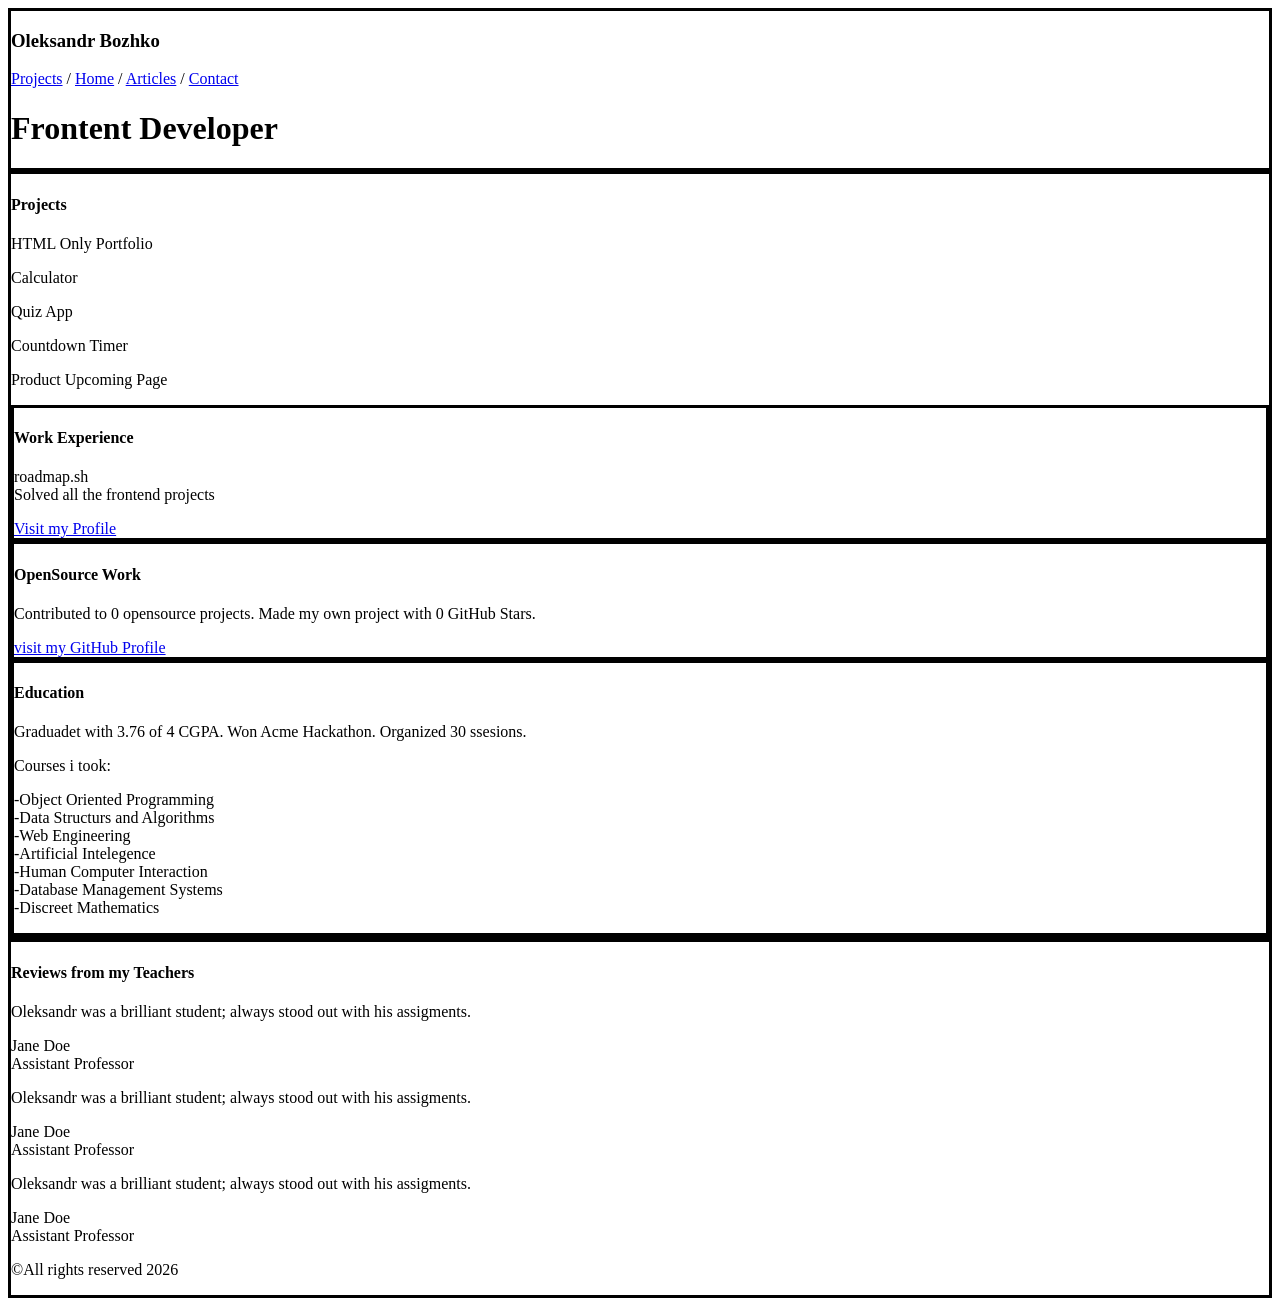
==== index.html @ cebf9659 "Basic HTML Website before layout" ====
<!DOCTYPE html>
<html lang="en">
<head>
    <meta charset="UTF-8">
    <meta name="viewport" content="width=device-width, initial-scale=1.0">
    <title>Basic HTML Website</title>
    <link rel="stylesheet" href="./styles.css">
</head>
<body>
    <header>
    <h3 class="your-name">Oleksandr Bozhko</h3>

    <a class="head-nav" href="#">Projects</a>
    /
    <a class="head-nav" href="#">Home</a>
    /
    <a class="head-nav" href="#">Articles</a>
    /
    <a class="head-nav" href="#">Contact</a>


    <h1>Frontent Developer</h1>
    </header>
    
    <main>
    <aside class="aside-projects">
        <h4>Projects</h4>
        <p>HTML Only Portfolio</p>
        <p>Calculator</p>
        <p>Quiz App</p>
        <p>Countdown Timer</p>
        <p>Product Upcoming Page</p>
    </aside>

    <article>
        <h4>Work Experience</h4>
        <p>roadmap.sh 
            <br>
            Solved all the frontend projects
        </p>
        <a href="#">Visit my Profile</a>
    </article>

    <article>
        <h4>OpenSource Work</h4>
        <p>Contributed to 0 opensource projects. Made my own project with 0 GitHub Stars.</p>
        <a href="#">visit my GitHub Profile</a>
    </article>

    <article>
        <h4>Education</h4>
        <p>Graduadet with 3.76 of 4 CGPA. Won Acme Hackathon. Organized 30 ssesions.</p>
        <p>Courses i took:</p>
        <p>-Object Oriented Programming
            <br>
            -Data Structurs and Algorithms
            <br>
            -Web Engineering
            <br>
            -Artificial Intelegence
            <br>
            -Human Computer Interaction
            <br>
            -Database Management Systems
            <br>
            -Discreet Mathematics
        </p>
    </article>
    </main>
    <footer>
        <h4>Reviews from my Teachers</h4>
        <div>
            <p>Oleksandr was a brilliant student; always stood out with his assigments.</p>
            <p>Jane Doe
                <br>
                Assistant Professor
            </p>
        </div>
         <div>
            <p>Oleksandr was a brilliant student; always stood out with his assigments.</p>
            <p>Jane Doe
                <br>
                Assistant Professor
            </p>
        </div>
         <div>
            <p>Oleksandr was a brilliant student; always stood out with his assigments.</p>
            <p>Jane Doe
                <br>
                Assistant Professor
            </p>
        </div>

        <p>&copy;All rights reserved 2026</p>
    </footer>
</body>
</html>
---- styles.css ----
header{
    border: solid;

}

main{
    border: solid;
}

footer{
    border: solid;
}

article{
    border: solid;
}
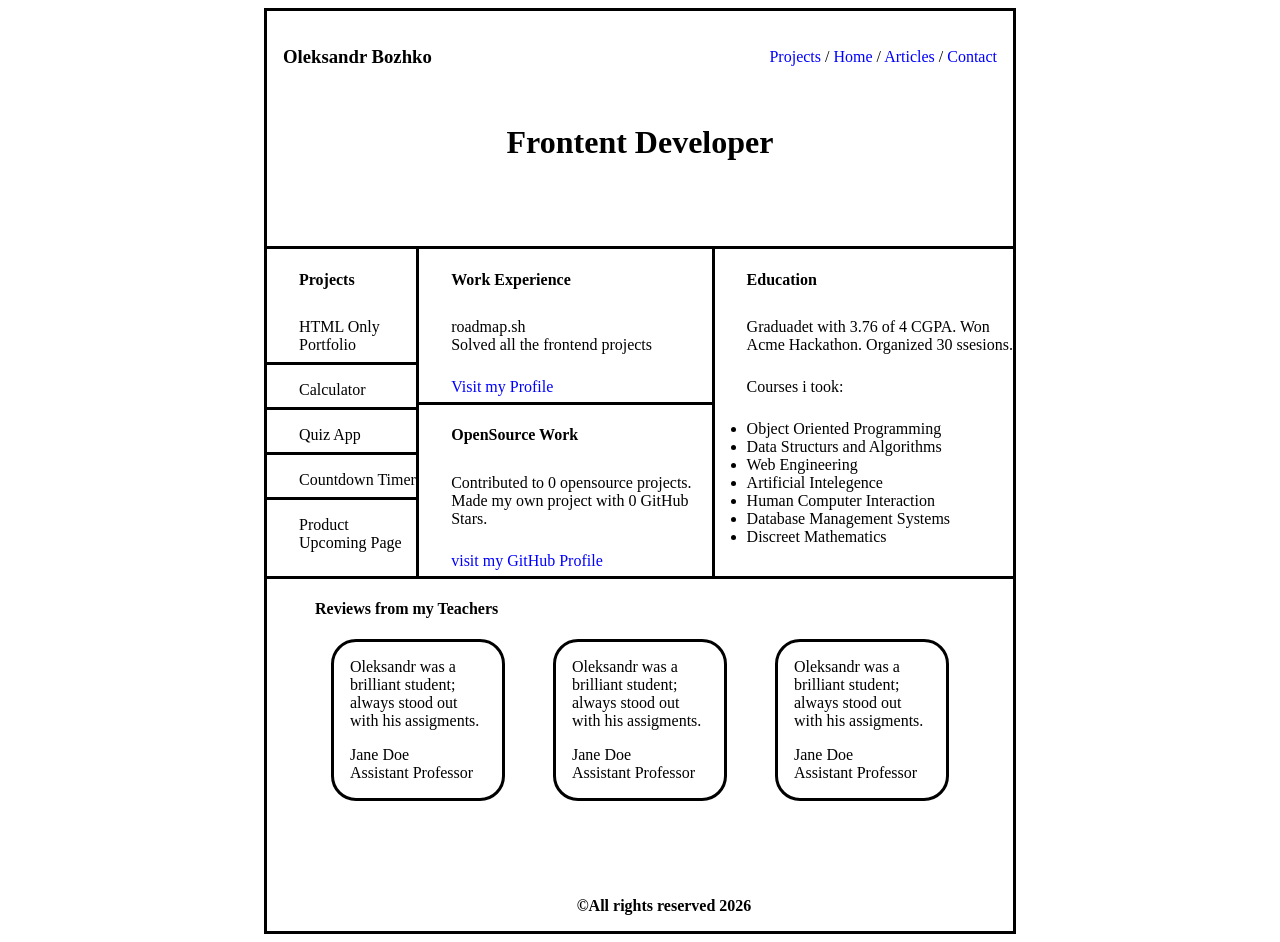
==== commit 3de62daa: "add basic layout" ====
--- a/index.html
+++ b/index.html
@@ -8,22 +8,25 @@
 </head>
 <body>
     <header>
-    <h3 class="your-name">Oleksandr Bozhko</h3>
+    <div class="head-nav-bar">
+        <h3 class="your-name">Oleksandr Bozhko</h3>
 
-    <a class="head-nav" href="#">Projects</a>
-    /
-    <a class="head-nav" href="#">Home</a>
-    /
-    <a class="head-nav" href="#">Articles</a>
-    /
-    <a class="head-nav" href="#">Contact</a>
+        <div>
+            <a class="head-nav-link" href="#">Projects</a>
+            /
+            <a class="head-nav-link" href="#">Home</a>
+            /
+            <a class="head-nav-link" href="#">Articles</a>
+            /
+            <a class="head-nav-link" href="#">Contact</a>
+        </div>
+    </div>
 
-
-    <h1>Frontent Developer</h1>
+    <h1 class="header-hero">Frontent Developer</h1>
     </header>
     
     <main>
-    <aside class="aside-projects">
+    <aside class="artc-pro">
         <h4>Projects</h4>
         <p>HTML Only Portfolio</p>
         <p>Calculator</p>
@@ -32,7 +35,7 @@
         <p>Product Upcoming Page</p>
     </aside>
 
-    <article>
+    <article class="artc-exp">
         <h4>Work Experience</h4>
         <p>roadmap.sh 
             <br>
@@ -41,57 +44,53 @@
         <a href="#">Visit my Profile</a>
     </article>
 
-    <article>
+    <article class="artc-osw">
         <h4>OpenSource Work</h4>
         <p>Contributed to 0 opensource projects. Made my own project with 0 GitHub Stars.</p>
         <a href="#">visit my GitHub Profile</a>
     </article>
 
-    <article>
+    <article class="artc-edu">
         <h4>Education</h4>
         <p>Graduadet with 3.76 of 4 CGPA. Won Acme Hackathon. Organized 30 ssesions.</p>
         <p>Courses i took:</p>
-        <p>-Object Oriented Programming
-            <br>
-            -Data Structurs and Algorithms
-            <br>
-            -Web Engineering
-            <br>
-            -Artificial Intelegence
-            <br>
-            -Human Computer Interaction
-            <br>
-            -Database Management Systems
-            <br>
-            -Discreet Mathematics
-        </p>
+        <ul>
+            <li>Object Oriented Programming</li>
+            <li>Data Structurs and Algorithms</li>
+            <li>Web Engineering</li>
+            <li>Artificial Intelegence</li>
+            <li>Human Computer Interaction</li>
+            <li>Database Management Systems</li>
+            <li>Discreet Mathematics</li>
+        </ul>
     </article>
     </main>
     <footer>
         <h4>Reviews from my Teachers</h4>
-        <div>
-            <p>Oleksandr was a brilliant student; always stood out with his assigments.</p>
-            <p>Jane Doe
-                <br>
-                Assistant Professor
-            </p>
+        <div class="footer-response">
+            <span class="footer-bh">
+                <p>Oleksandr was a brilliant student; always stood out with his assigments.</p>
+             <p>Jane Doe
+                 <br>
+                 Assistant Professor
+              </p>
+           </span>
+            <span class="footer-bh">
+               <p>Oleksandr was a brilliant student; always stood out with his assigments.<br></p>
+               <p>Jane Doe
+                   <br>
+                 Assistant Professor
+             </p>
+          </span>
+            <span class="footer-bh">
+               <p>Oleksandr was a brilliant student; always stood out with his assigments.<br></p>
+               <p>Jane Doe
+                  <br>
+                  Assistant Professor
+              </p>
+          </span>
         </div>
-         <div>
-            <p>Oleksandr was a brilliant student; always stood out with his assigments.</p>
-            <p>Jane Doe
-                <br>
-                Assistant Professor
-            </p>
-        </div>
-         <div>
-            <p>Oleksandr was a brilliant student; always stood out with his assigments.</p>
-            <p>Jane Doe
-                <br>
-                Assistant Professor
-            </p>
-        </div>
-
-        <p>&copy;All rights reserved 2026</p>
+        <div class="all-rights"><p><b>&copy;All rights reserved 2026</b></p></div>
     </footer>
 </body>
 </html>
--- a/styles.css
+++ b/styles.css
@@ -1,10 +1,20 @@
+body{
+    padding-inline: 16rem;
+}
+
 header{
     border: solid;
-
+   
 }
 
 main{
     border: solid;
+    border-block: none;
+    display: grid;
+    grid-template-areas: 
+    "artc-pro artc-exp artc-edu"
+    "artc-pro artc-osw artc-edu";
+    grid-template-columns: 20% 40% 40%;
 }
 
 footer{
@@ -13,5 +23,101 @@
 
 article{
     border: solid;
+    border-top: none;
 }
 
+.head-nav-bar{
+    display: flex;
+    justify-content: space-between;
+    align-items: center;
+    padding: 1em;
+}
+
+.header-hero{
+    display: flex;
+    justify-content: center;
+    padding: 0 0 2em 0;
+}
+
+ul{
+    margin: 0;
+}
+
+.artc-exp{
+    grid-area: artc-exp;
+}
+
+.artc-edu{
+    grid-area: artc-edu;
+    border-inline: none;
+    border-bottom: none;
+}
+
+.artc-osw{
+    grid-area: artc-osw;
+    border-bottom: none;
+}
+
+.artc-pro{
+    grid-area: artc-pro;
+}
+
+.artc-pro > p:not(:last-child) {
+    border-bottom: solid;
+}
+
+.artc-pro > * {
+    padding-inline: 2rem 0;
+    padding-bottom: 0.5rem;
+}
+
+.artc-edu > * {
+    padding-inline: 2rem 0;
+    padding-bottom: 0.5rem;
+}
+
+.artc-osw > * {
+    padding-inline: 2rem 0;
+    padding-bottom: 0.5rem;
+}
+
+.artc-exp > * {
+    padding-inline: 2rem 0;
+    padding-bottom: 0.5rem;
+}
+
+.footer-bh{
+    border: solid;
+    border-radius: 25px;
+    margin-inline: 1rem ;
+}
+footer{
+    display: flex;
+    flex-direction: column;
+    padding-left: 3rem ;
+}
+
+.footer-response{
+    display: flex;
+    margin-inline: 0 3rem;
+    gap: 1rem;
+}
+
+.footer-bh > p{
+    margin: 1rem;
+}
+
+.all-rights{
+    display: flex;
+    justify-content: center;
+    margin-top: 5rem;
+}
+
+a{
+    text-decoration: none;
+    color: blue;
+}
+
+a:hover{
+    text-decoration: underline;
+}
